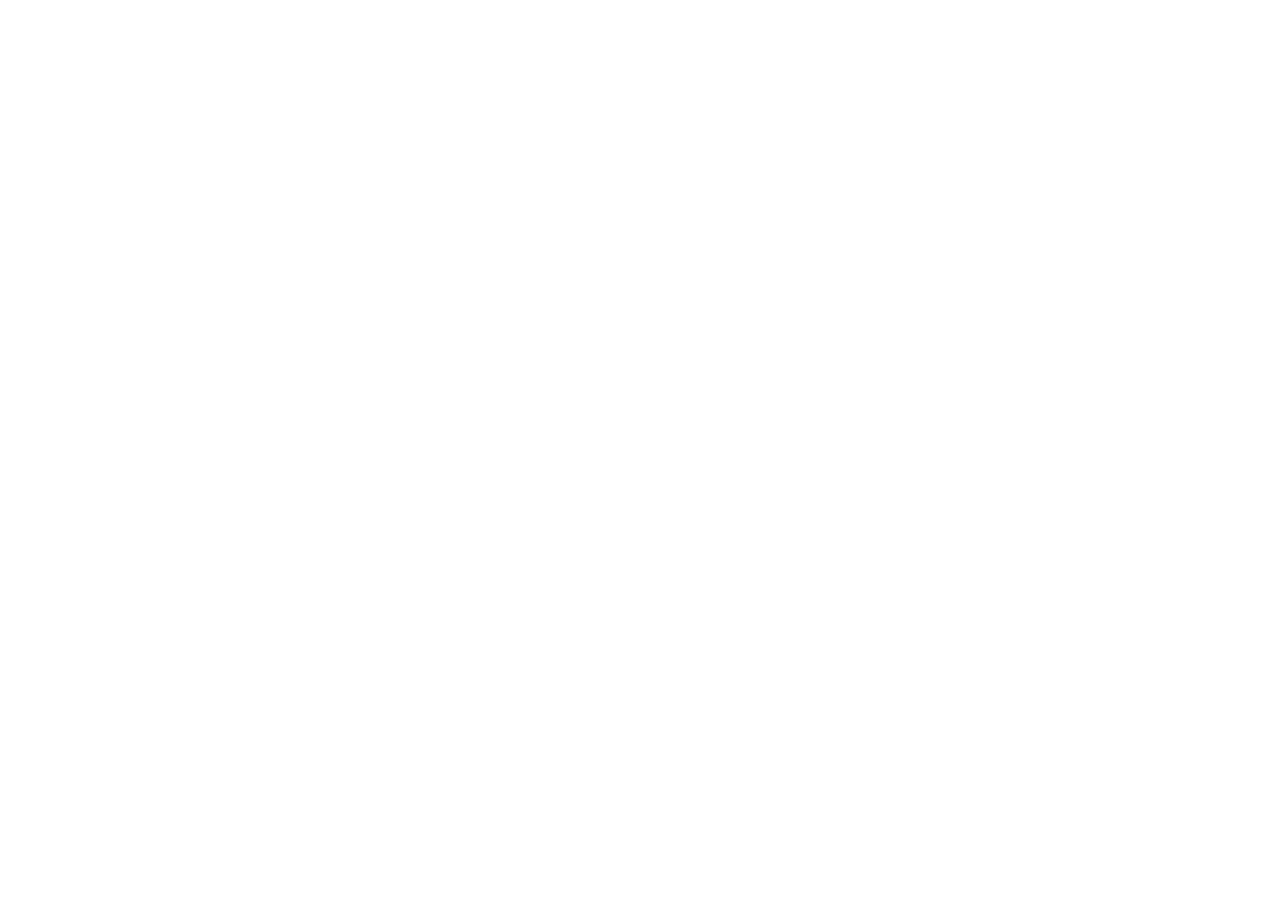
==== Lesson 05/index.html @ 7020176c "lession 05" ====
<!DOCTYPE html>
<html>

  <head>
    <meta charset="UTF-8">
    <meta http-equiv="X-UA-Compatible" content="IE=edge">
    <meta name="viewport" content="width=device-width, initial-scale=1.0">
    <link rel="stylesheet" href="style.css">
    <script src="index.js"></script>
    <title>Lesson 04</title>
  </head>

  <body>



  </body>

</html>
---- Lesson 05/style.css ----
* {
	margin: 0;
}
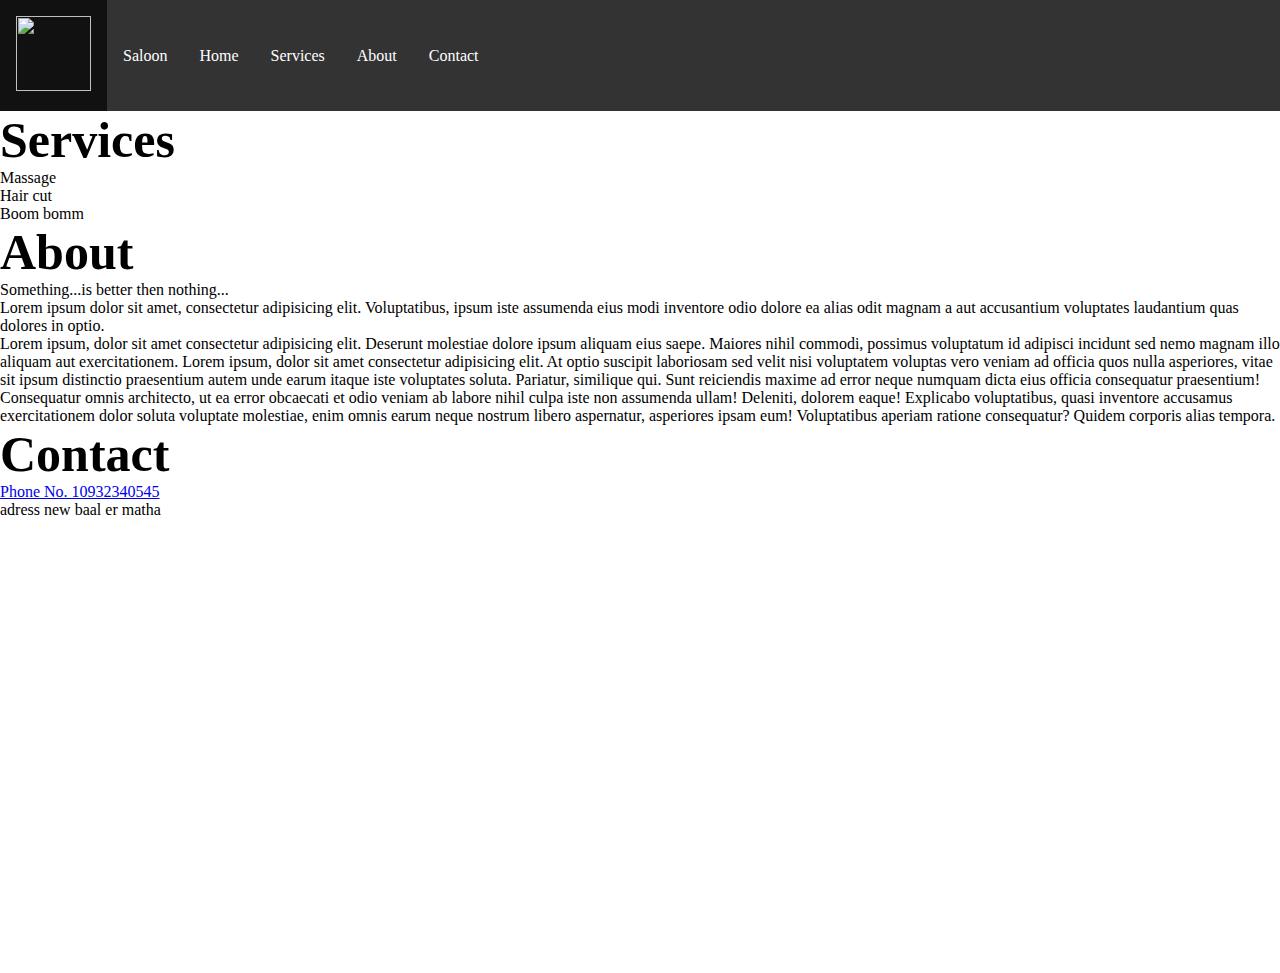
==== commit ab305b17: "update" ====
--- a/Lesson 05/index.html
+++ b/Lesson 05/index.html
@@ -1,18 +1,95 @@
 <!DOCTYPE html>
-<html>
+<html lang="en">
 
   <head>
     <meta charset="UTF-8">
     <meta http-equiv="X-UA-Compatible" content="IE=edge">
     <meta name="viewport" content="width=device-width, initial-scale=1.0">
-    <link rel="stylesheet" href="style.css">
-    <script src="index.js"></script>
-    <title>Lesson 04</title>
+    <link rel="stylesheet" href="./css/style.css">
+    <title>Document</title>
   </head>
 
   <body>
 
+    <!-- nav section -->
+    <nav class="wrapper-full nav-bar">
+      <ul>
+        <li>
+          <a href="#">
+            <img width="75" height="75"
+              src="https://static.vecteezy.com/system/resources/previews/006/046/341/original/barbershop-logo-vintage-classic-style-salon-fashion-haircut-pomade-badge-icon-simple-minimalist-modern-barber-pole-razor-shave-scissor-razor-blade-retro-symbol-luxury-elegant-design-free-vector.jpg"
+              alt="">
+          </a>
+        </li>
+        <li>
+          <a href="#">
+            Saloon
+          </a>
+        </li>
 
+        <li> <a href="#"> Home</a></li>
+        <li> <a href="#"> Services</a></li>
+        <li> <a href="#"> About</a></li>
+        <li> <a href="#"> Contact</a></li>
+      </ul>
+    </nav>
+
+    <!-- services -->
+    <section>
+      <h1>
+        Services
+      </h1>
+      <ol>
+        <li>Massage</li>
+        <li>Hair cut</li>
+        <li>Boom bomm</li>
+      </ol>
+    </section>
+
+    <!-- about section -->
+    <section>
+      <h1>
+        About
+      </h1>
+      <p>
+        Something...is better then nothing...
+        <br>
+        Lorem ipsum dolor sit amet, consectetur adipisicing elit. Voluptatibus,
+        ipsum iste assumenda eius modi inventore odio dolore ea alias odit magnam a aut accusantium voluptates
+        laudantium quas dolores in optio.
+        <br>
+        Lorem ipsum, dolor sit amet consectetur adipisicing elit. Deserunt molestiae dolore ipsum aliquam eius saepe.
+        Maiores nihil commodi, possimus voluptatum id adipisci incidunt sed nemo magnam illo aliquam aut
+        exercitationem.
+        Lorem ipsum, dolor sit amet consectetur adipisicing elit. At optio suscipit laboriosam sed velit nisi
+        voluptatem
+        voluptas vero veniam ad officia quos nulla asperiores, vitae sit ipsum distinctio praesentium autem unde earum
+        itaque iste voluptates soluta. Pariatur, similique qui. Sunt reiciendis maxime ad error neque numquam dicta
+        eius
+        officia consequatur praesentium! Consequatur omnis architecto, ut ea error obcaecati et odio veniam ab labore
+        nihil culpa iste non assumenda ullam! Deleniti, dolorem eaque! Explicabo voluptatibus, quasi inventore
+        accusamus
+        exercitationem dolor soluta voluptate molestiae, enim omnis earum neque nostrum libero aspernatur, asperiores
+        ipsam eum! Voluptatibus aperiam ratione consequatur? Quidem corporis alias tempora.
+      </p>
+    </section>
+
+    <!-- contact section -->
+    <footer>
+      <h1>
+        Contact
+      </h1>
+      <a href="#">
+        Phone No. 10932340545
+      </a>
+      <p>
+        adress new baal er matha
+      </p>
+      <iframe
+        src="https://www.google.com/maps/embed?pb=!1m18!1m12!1m3!1d58415.40591636461!2d90.34737725820314!3d23.784336499999995!2m3!1f0!2f0!3f0!3m2!1i1024!2i768!4f13.1!3m3!1m2!1s0x3755c75441bc4437%3A0xa7057c0731ec8e24!2sTruefitt%20and%20Hill%20Bangladesh!5e0!3m2!1sen!2sbd!4v1682595732189!5m2!1sen!2sbd"
+        width="600" height="450" style="border:0;" allowfullscreen="" loading="lazy"
+        referrerpolicy="no-referrer-when-downgrade"></iframe>
+    </footer>
 
   </body>
 
--- a/Lesson 05/css/style.css
+++ b/Lesson 05/css/style.css
@@ -0,0 +1,48 @@
+* {
+	margin: 0;
+	padding: 0;
+	outline: 0;
+	box-sizing: border-box;
+}
+
+h1 {
+	font-size: 50px;
+}
+
+.wrapper-full {
+	width: 100%;
+}
+
+.wrapper {
+	width: 960px;
+	margin: 0 auto;
+}
+
+.clr {
+	clear: both;
+}
+
+.nav-bar ul {
+	list-style-type: none;
+
+	overflow: hidden;
+	background-color: #333333;
+	display: flex;
+	align-items: center;
+}
+
+.nav-bar li {
+	float: left;
+}
+
+.nav-bar li a {
+	display: block;
+	color: white;
+	text-align: center;
+	padding: 16px;
+	text-decoration: none;
+}
+
+.nav-bar li a:hover {
+	background-color: #111111;
+}
